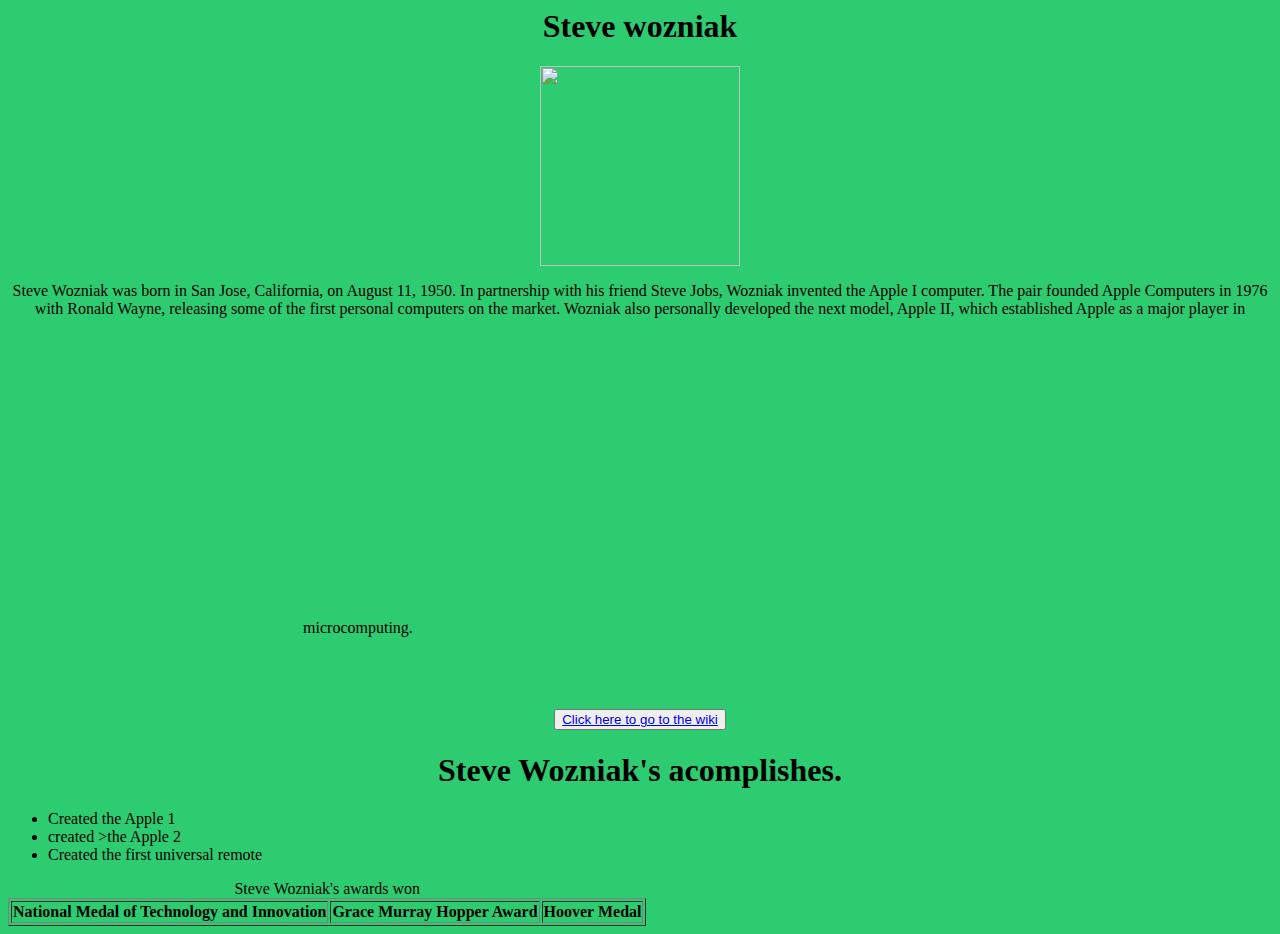
==== index.html @ 51221234 "dealeated wuz here" ====
<html> 

<head>
<title>Steve wozniak</title>
</head>

<body bgcolor="#2ecc71">

 <h1 align="center">Steve wozniak</h1>

<img src="http://pmc.com/wp-content/uploads/2014/07/03_PMC_Board_Bio_Wozniak-289x407.png" width="200" style="margin:auto;display:block" ></img>

<p align="center">Steve Wozniak was born in San Jose, California, on August 11, 1950. In partnership with his friend Steve Jobs, Wozniak invented the Apple I computer. The pair founded Apple Computers in 1976 with Ronald Wayne, releasing some of the first personal computers on the market. Wozniak also personally developed the next model, Apple II, which established Apple as a major player in microcomputing.

    <iframe width="560" height="315" src="https://www.youtube.com/embed/pJif4i9NRdI" frameborder="0" allowfullscreen></iframe>
   <br><br><br><br><br><button><a href="https://en.wikipedia.org/wiki/Steve_Wozniak" target="_blank">Click here to go to the wiki</a>
       </button>

 <h1 align="center">Steve Wozniak's acomplishes.</h1>
  <ul>
   <li>Created the Apple 1</li>
   <li>created >the Apple 2</li>
   <li>Created the first universal remote</li>
  </ul>
    
  <table border="1">
  <caption>Steve Wozniak's awards won</caption>

<th>National Medal of Technology and Innovation</th>
<th>Grace Murray Hopper Award</th>
<th>Hoover Medal</th>
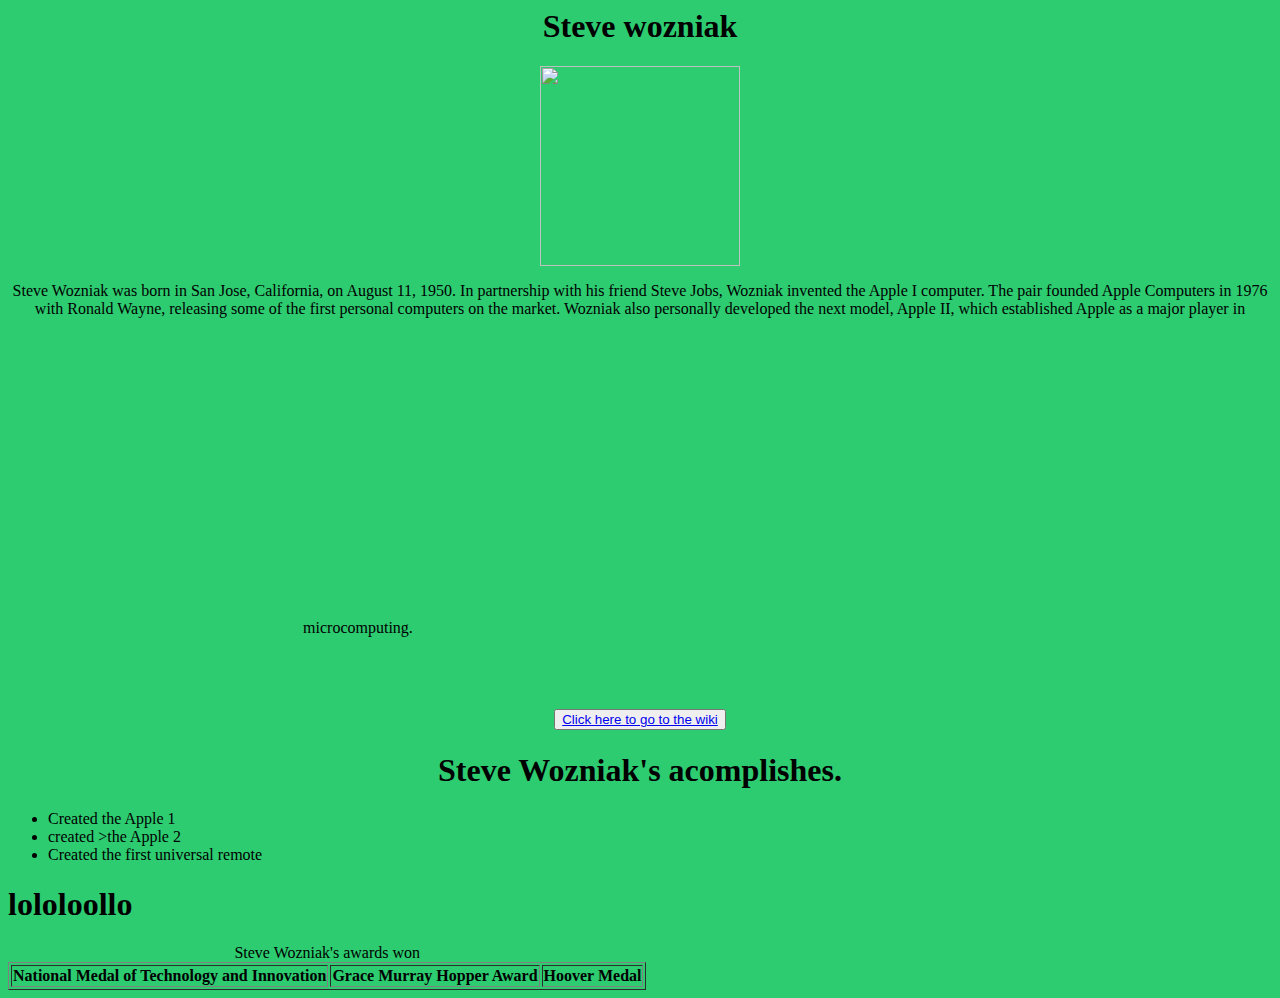
==== commit f577997f: "added fffffff" ====
--- a/index.html
+++ b/index.html
@@ -30,6 +30,8 @@
 <th>Grace Murray Hopper Award</th>
 <th>Hoover Medal</th>
 
+<h1>lololoollo</h1>
+
 
 
 
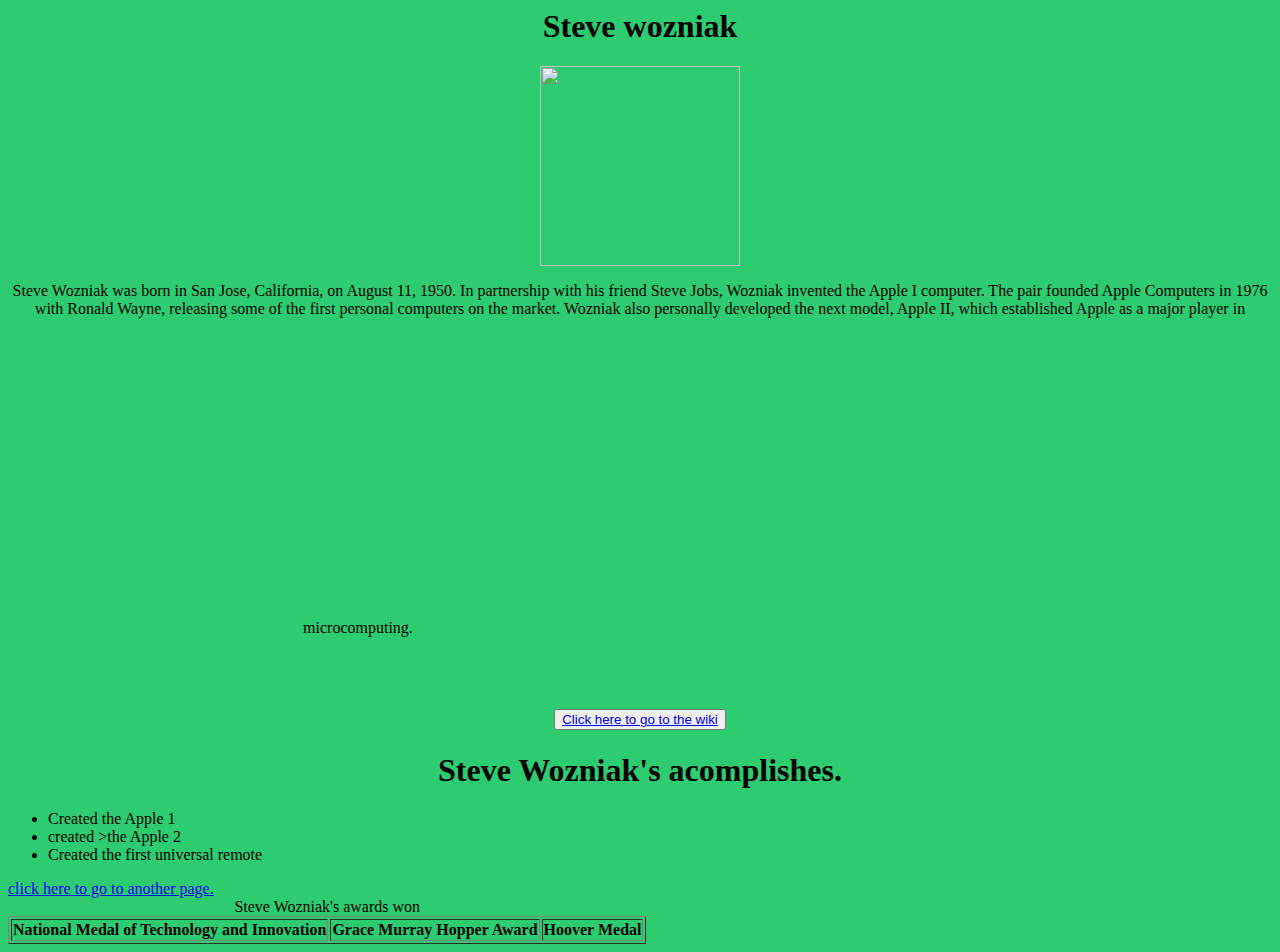
==== commit 9da459b5: "added other file" ====
--- a/index.html
+++ b/index.html
@@ -1,7 +1,7 @@
 <html> 
 
 <head>
-<title>Steve wozniak</title>
+<title>Steve Wozniak</title>
 </head>
 
 <body bgcolor="#2ecc71">
@@ -30,12 +30,12 @@
 <th>Grace Murray Hopper Award</th>
 <th>Hoover Medal</th>
 
-<h1>lololoollo</h1>
+
+ <a href="page.html">click here to go to another page.</a>
 
 
 
-
-
+</html>
 
   
 
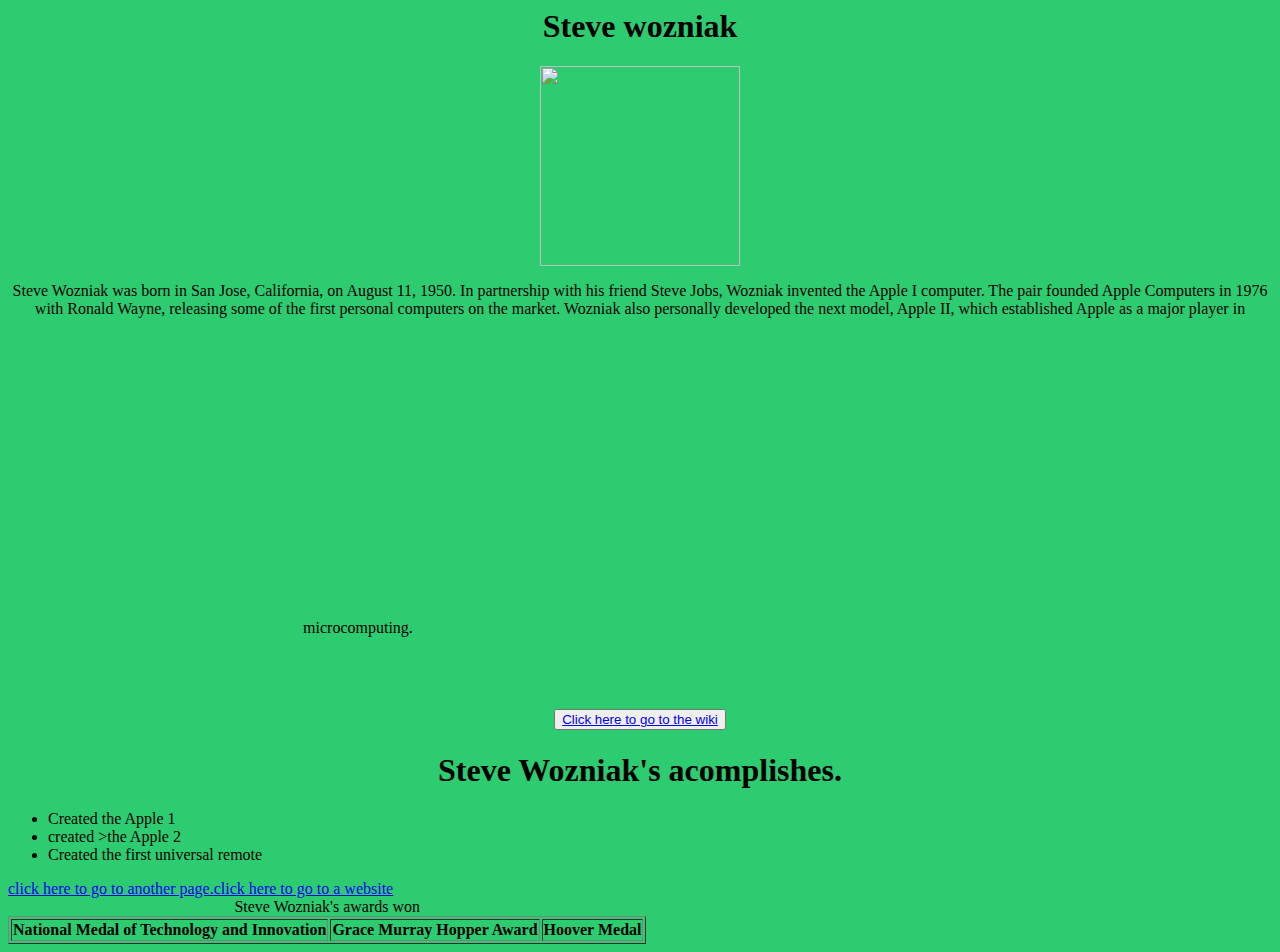
==== commit fe91bda5: "added another web file" ====
--- a/index.html
+++ b/index.html
@@ -32,10 +32,12 @@
 
 
  <a href="page.html">click here to go to another page.</a>
+ <a href="lolol.html">click here to go to a website</a>
 
 
+</body>
 
-</html>
+</html> 
 
   
 
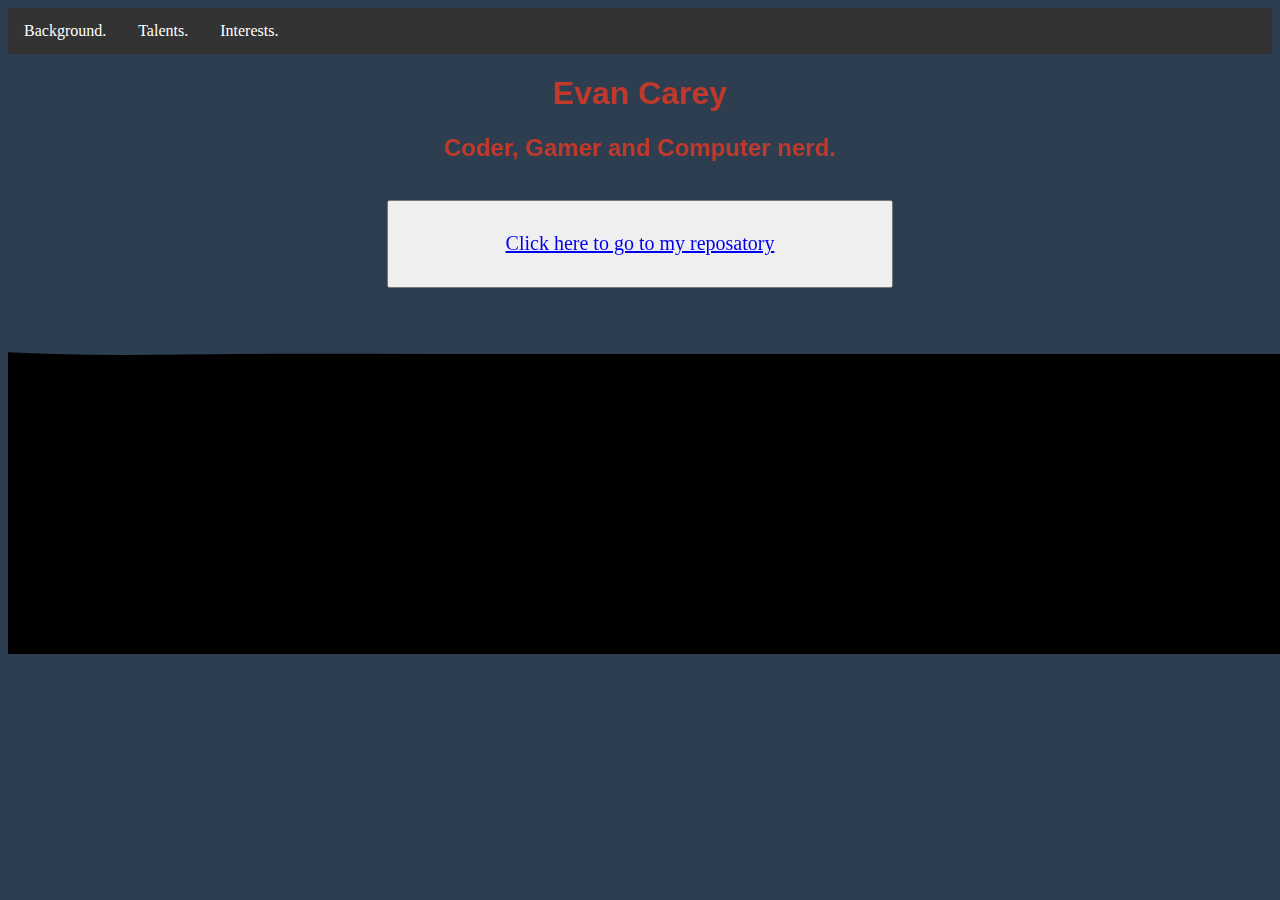
==== commit 93d4b73b: "added final project" ====
--- a/index.html
+++ b/index.html
@@ -1,40 +1,148 @@
 <html> 
 
 <head>
-<title>Steve Wozniak</title>
-</head>
+<title>Evan Carey</title>
+<link rel="stylesheet" type="text/css" href="stylesheets/stylesheet.css">
+<script type="text/javascript" src="assets/js/paper.js"></script>
+<!-- Define inlined PaperScript associate it with myCanvas -->
 
-<body bgcolor="#2ecc71">
+<script type="text/paperscript" canvas="myCanvas">
+  // Code ported to Paper.js from http://the389.com/9/1/
+// with permission.
 
- <h1 align="center">Steve wozniak</h1>
+var values = {
+  friction: 0.8,
+  timeStep: 0.01,
+  amount: 15,
+  mass: 2,
+  count: 0
+};
+values.invMass = 1 / values.mass;
 
-<img src="http://pmc.com/wp-content/uploads/2014/07/03_PMC_Board_Bio_Wozniak-289x407.png" width="200" style="margin:auto;display:block" ></img>
+var path, springs;
+var size = view.size * [1.2, 1];
 
-<p align="center">Steve Wozniak was born in San Jose, California, on August 11, 1950. In partnership with his friend Steve Jobs, Wozniak invented the Apple I computer. The pair founded Apple Computers in 1976 with Ronald Wayne, releasing some of the first personal computers on the market. Wozniak also personally developed the next model, Apple II, which established Apple as a major player in microcomputing.
+var Spring = function(a, b, strength, restLength) {
+  this.a = a;
+  this.b = b;
+  this.restLength = restLength || 80;
+  this.strength = strength ? strength : 0.55;
+  this.mamb = values.invMass * values.invMass;
+};
 
-    <iframe width="560" height="315" src="https://www.youtube.com/embed/pJif4i9NRdI" frameborder="0" allowfullscreen></iframe>
-   <br><br><br><br><br><button><a href="https://en.wikipedia.org/wiki/Steve_Wozniak" target="_blank">Click here to go to the wiki</a>
-       </button>
-
- <h1 align="center">Steve Wozniak's acomplishes.</h1>
-  <ul>
-   <li>Created the Apple 1</li>
-   <li>created >the Apple 2</li>
-   <li>Created the first universal remote</li>
-  </ul>
-    
-  <table border="1">
-  <caption>Steve Wozniak's awards won</caption>
-
-<th>National Medal of Technology and Innovation</th>
-<th>Grace Murray Hopper Award</th>
-<th>Hoover Medal</th>
+Spring.prototype.update = function() {
+  var delta = this.b - this.a;
+  var dist = delta.length;
+  var normDistStrength = (dist - this.restLength) /
+      (dist * this.mamb) * this.strength;
+  delta.y *= normDistStrength * values.invMass * 0.2;
+  if (!this.a.fixed)
+    this.a.y += delta.y;
+  if (!this.b.fixed)
+    this.b.y -= delta.y;
+};
 
 
- <a href="page.html">click here to go to another page.</a>
- <a href="lolol.html">click here to go to a website</a>
+function createPath(strength) {
+  var path = new Path({
+    fillColor: 'black'
+  });
+  springs = [];
+  for (var i = 0; i <= values.amount; i++) {
+    var segment = path.add(new Point(i / values.amount, 0.5) * size);
+    var point = segment.point;
+    if (i == 0 || i == values.amount)
+      point.y += size.height;
+    point.px = point.x;
+    point.py = point.y;
+    // The first two and last two points are fixed:
+    point.fixed = i < 2 || i > values.amount - 2;
+    if (i > 0) {
+      var spring = new Spring(segment.previous.point, point, strength);
+      springs.push(spring);
+    }
+  }
+  path.position.x -= size.width / 4;
+  return path;
+}
+
+function onResize() {
+  if (path)
+    path.remove();
+  size = view.bounds.size * [2, 1];
+  path = createPath(0.1);
+}
+
+function onMouseMove(event) {
+  var location = path.getNearestLocation(event.point);
+  var segment = location.segment;
+  var point = segment.point;
+
+  if (!point.fixed && location.distance < size.height / 4) {
+    var y = event.point.y;
+    point.y += (y - point.y) / 6;
+    if (segment.previous && !segment.previous.fixed) {
+      var previous = segment.previous.point;
+      previous.y += (y - previous.y) / 24;
+    }
+    if (segment.next && !segment.next.fixed) {
+      var next = segment.next.point;
+      next.y += (y - next.y) / 24;
+    }
+  }
+}
+
+function onFrame(event) {
+  updateWave(path);
+}
+
+function updateWave(path) {
+  var force = 1 - values.friction * values.timeStep * values.timeStep;
+  for (var i = 0, l = path.segments.length; i < l; i++) {
+    var point = path.segments[i].point;
+    var dy = (point.y - point.py) * force;
+    point.py = point.y;
+    point.y = Math.max(point.y + dy, 0);
+  }
+
+  for (var j = 0, l = springs.length; j < l; j++) {
+    springs[j].update();
+  }
+  path.smooth({ type: 'continuous' });
+}
+
+function onKeyDown(event) {
+  if (event.key == 'space') {
+    path.fullySelected = !path.fullySelected;
+    path.fillColor = path.fullySelected ? null : 'black';
+  }
+}
+</script>
+
+</head>
+<body bgcolor="#2c3e50">
+  
+
+<ul class="navbar">
+  <li class="navitem"><a href="page.html"> Background. </a></li>
+  <li class="navitem"><a href="lolol.html"> Talents. </a> </li>
+  <li class="navitem"><a href="Interests.html"> Interests. </a> </li>
+</ul>
 
 
+
+<div id="homepage" >
+<canvas id="myCanvas" style="z-index:-1;" width="1400px" height="600px"></canvas>
+</div>
+
+
+<div id="text">
+
+ <h1 align="center">Evan Carey</h1>
+<h2 align="center" font="helvetica">Coder, Gamer and Computer nerd. </h2>
+  <button><a href="https://github.com/Brodie0708/Brodie0708.github.io" target="_blank">Click here to go to my reposatory</a></button>
+</div>
+ 
 </body>
 
 </html> 
--- a/stylesheets/stylesheet.css
+++ b/stylesheets/stylesheet.css
@@ -0,0 +1,52 @@
+.navbar {
+    
+    margin: 0;
+    padding: 0;
+    overflow: hidden;
+    background-color: #333;
+}
+
+.navitem {
+    float: left;
+    list-style-type: none;
+}
+
+.navitem a {
+    display: block;
+    color: white;
+    text-align: center;
+    padding: 14px 16px;
+    text-decoration: none; 
+}
+
+
+.navitem a:hover{
+
+  background-color: #27ae60;
+  color:black;
+}
+#homepage {
+
+  position:absolute;
+
+
+}
+#text {
+  position:relative;
+  color:#c0392b;
+font-family: helvetica;
+
+}
+
+.displayinline{
+  display:inline;
+}
+
+button{
+  display: block;
+  width: 40%;
+  font: 20px Impact;
+  margin: auto;
+  margin-top: 3%;
+  height: 10%;
+}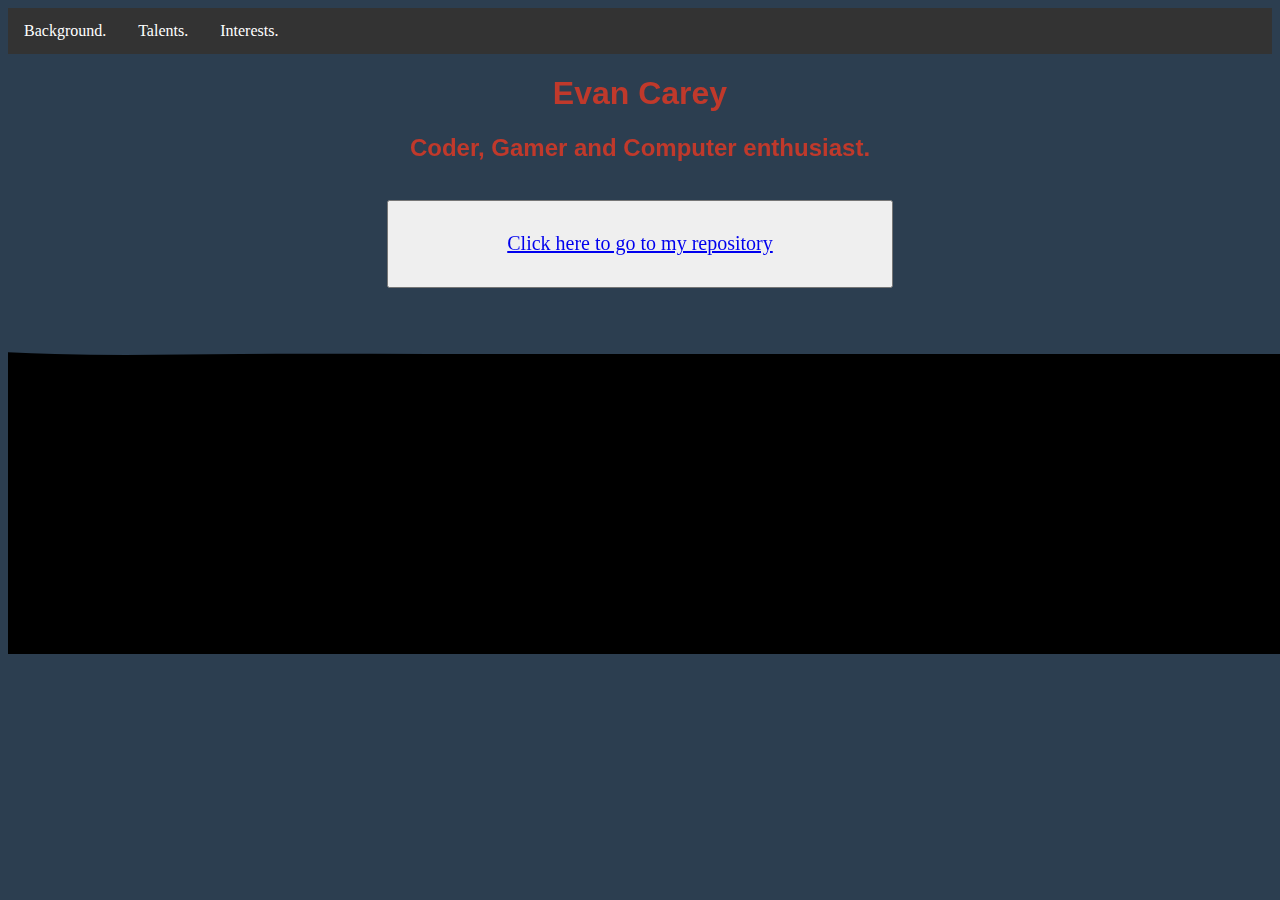
==== commit 6a80fa3d: "added final word" ====
--- a/index.html
+++ b/index.html
@@ -139,8 +139,8 @@
 <div id="text">
 
  <h1 align="center">Evan Carey</h1>
-<h2 align="center" font="helvetica">Coder, Gamer and Computer nerd. </h2>
-  <button><a href="https://github.com/Brodie0708/Brodie0708.github.io" target="_blank">Click here to go to my reposatory</a></button>
+<h2 align="center" font="helvetica">Coder, Gamer and Computer enthusiast. </h2>
+  <button><a href="https://github.com/Brodie0708/Brodie0708.github.io" target="_blank">Click here to go to my repository</a></button>
 </div>
  
 </body>
